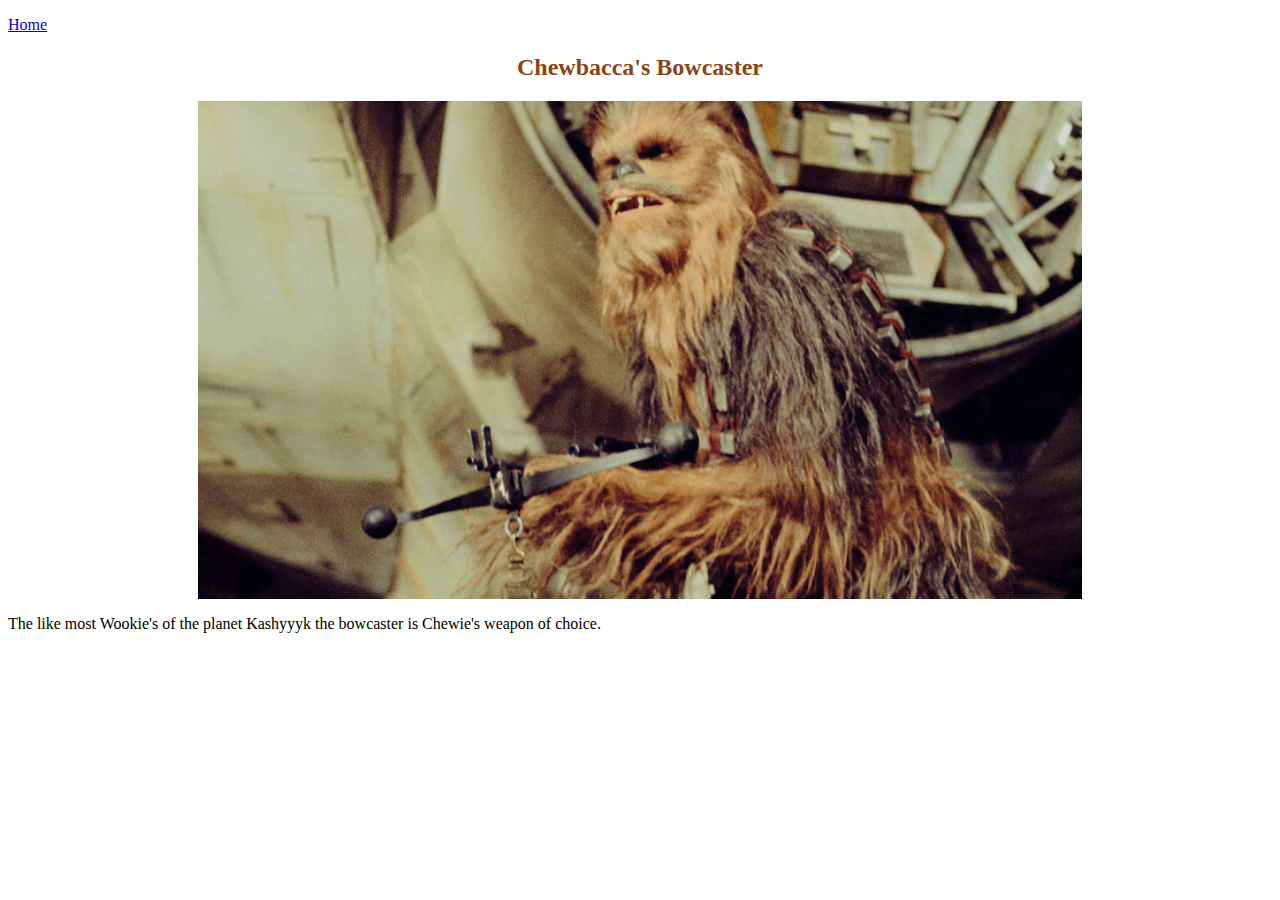
==== bowcaster.html @ 27cd97a1 "partway" ====
<!DOCTYPE html>
<html>
    <head>
        <title>
            The Bowcaster
        </title>
        <link rel="stylesheet" type="text/css" href="mystyle.css">
    </head>
    <body>
        <p><a href="index.html">Home</a></p>
        <h2 id="title">Chewbacca's Bowcaster</h2>
        <img src="bowcaster.jpeg" class="center"/>
        <p>
            The like most Wookie's of the planet Kashyyyk the bowcaster is Chewie's weapon of choice.
        </p>
    </body>
</html>
---- mystyle.css ----
body {
    background-color:white;
}
#title{
    color:SaddleBrown;
    text-align:center;
}
.center {
    display:block;
    margin-left:auto;
    margin-right:auto;
    width:70%;
}
.center-text{
    text-align:center;
}
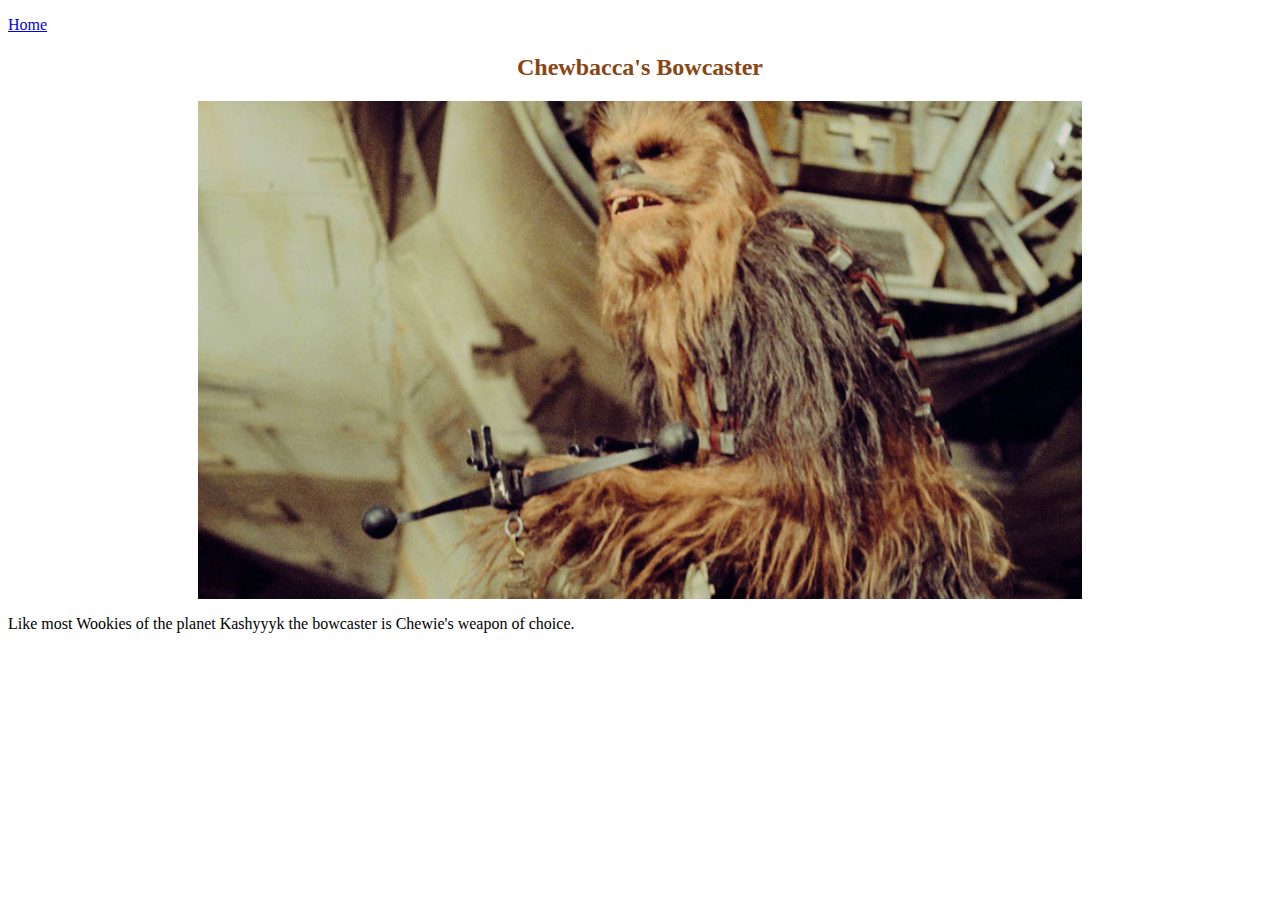
==== commit 5ec75a02: "tabs test" ====
--- a/bowcaster.html
+++ b/bowcaster.html
@@ -11,7 +11,7 @@
         <h2 id="title">Chewbacca's Bowcaster</h2>
         <img src="bowcaster.jpeg" class="center"/>
         <p>
-            The like most Wookie's of the planet Kashyyyk the bowcaster is Chewie's weapon of choice.
+            Like most Wookies of the planet Kashyyyk the bowcaster is Chewie's weapon of choice.
         </p>
     </body>
 </html>--- a/mystyle.css
+++ b/mystyle.css
@@ -1,16 +1,22 @@
 body {
-    background-color:white;
-}
-#title{
-    color:SaddleBrown;
-    text-align:center;
-}
+  background-color: white; }
+
+#title {
+  color: SaddleBrown;
+  text-align: center; }
+
 .center {
-    display:block;
-    margin-left:auto;
-    margin-right:auto;
-    width:70%;
-}
-.center-text{
-    text-align:center;
-}+  display: block;
+  margin-left: auto;
+  margin-right: auto; }
+  @media (min-width: 500px) {
+    .center {
+      width: 70%; } }
+  @media (max-width: 499px) {
+    .center {
+      width: 25%; } }
+
+.center-text {
+  text-align: center; }
+
+/*# sourceMappingURL=mystyle.css.map */
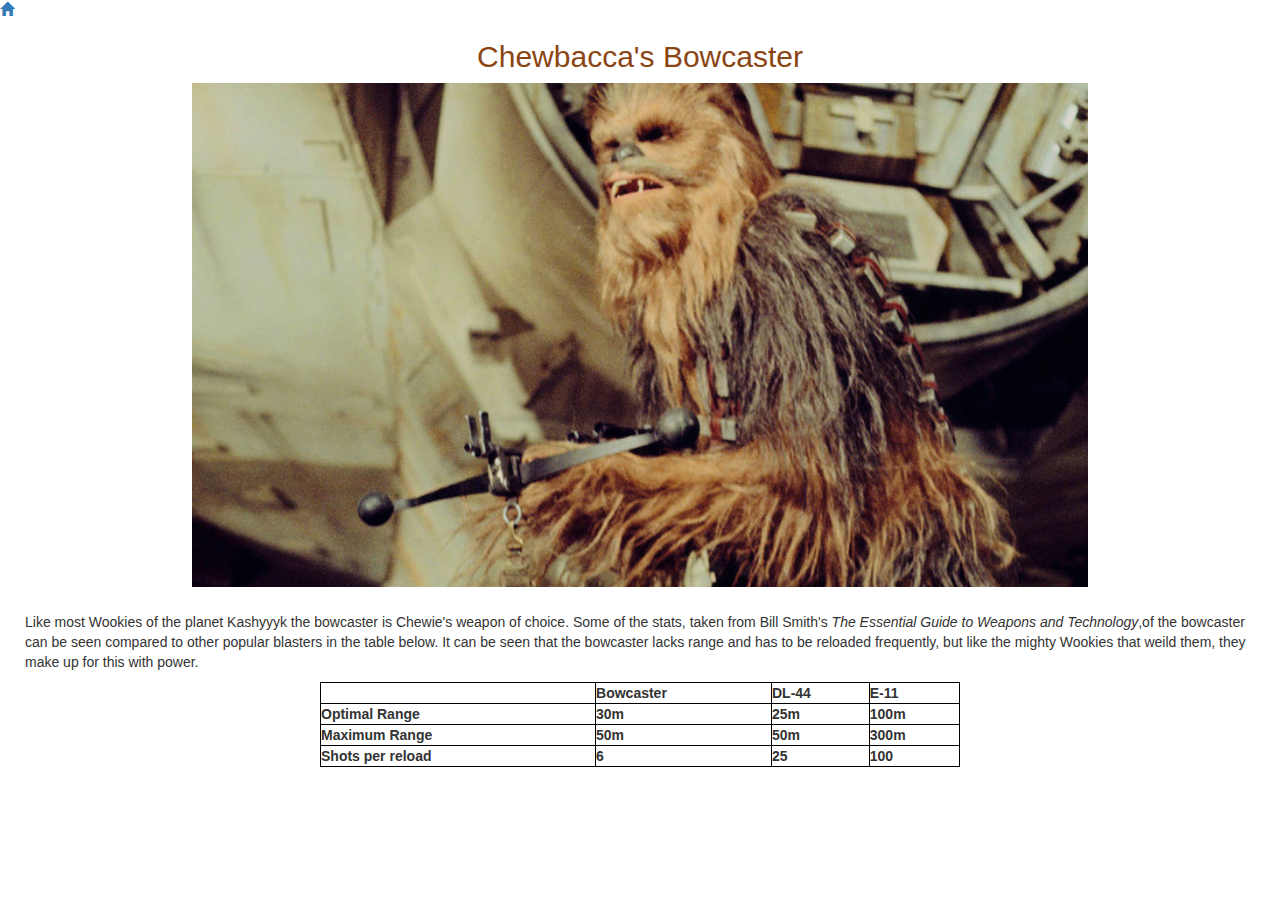
==== commit 76d433fb: "almost final" ====
--- a/bowcaster.html
+++ b/bowcaster.html
@@ -5,13 +5,44 @@
             The Bowcaster
         </title>
         <link rel="stylesheet" type="text/css" href="mystyle.css">
+        <link rel="stylesheet" href="https://maxcdn.bootstrapcdn.com/bootstrap/3.3.7/css/bootstrap.min.css" integrity="sha384-BVYiiSIFeK1dGmJRAkycuHAHRg32OmUcww7on3RYdg4Va+PmSTsz/K68vbdEjh4u" crossorigin="anonymous">
     </head>
     <body>
-        <p><a href="index.html">Home</a></p>
+        <p><a href="index.html" role="button"><span class="glyphicon glyphicon-home"></span></a></p>
         <h2 id="title">Chewbacca's Bowcaster</h2>
         <img src="bowcaster.jpeg" class="center"/>
-        <p>
-            Like most Wookies of the planet Kashyyyk the bowcaster is Chewie's weapon of choice.
+        <p class="text-style">
+            Like most Wookies of the planet Kashyyyk the bowcaster is Chewie's weapon of choice. Some of the stats, taken from Bill
+            Smith's <i>The Essential Guide to Weapons and Technology</i>,of the bowcaster
+            can be seen compared to other popular blasters in the table below. It can be seen that the bowcaster lacks
+            range and has to be reloaded frequently, but like the mighty Wookies that weild them, they make up for this
+            with power.
         </p>
+        <table>
+            <tr>
+                <th></th>
+                <th>Bowcaster</th>
+                <th>DL-44</th>
+                <th>E-11</th>
+            </tr>
+            <tr>
+                <th>Optimal Range</th>
+                <th>30m</th>
+                <th>25m</th>
+                <th>100m</th>
+            </tr>
+            <tr>
+                <th>Maximum Range</th>
+                <th>50m</th>
+                <th>50m</th>
+                <th>300m</th>
+            </tr>
+            <tr>
+                <th>Shots per reload</th>
+                <th>6</th>
+                <th>25</th>
+                <th>100</th>
+            </tr>
+        </table>
     </body>
 </html>--- a/mystyle.css
+++ b/mystyle.css
@@ -1,22 +1,40 @@
 body {
-  background-color: white; }
+  background-color: Moccasin; }
 
-#title {
+#title, #main-title {
   color: SaddleBrown;
   text-align: center; }
+
+#main-title {
+  text-transform: uppercase;
+  letter-spacing: 3px; }
 
 .center {
   display: block;
   margin-left: auto;
-  margin-right: auto; }
+  margin-right: auto;
+  padding-bottom: 25px; }
   @media (min-width: 500px) {
     .center {
       width: 70%; } }
   @media (max-width: 499px) {
     .center {
-      width: 25%; } }
+      width: 40%; } }
 
-.center-text {
-  text-align: center; }
+.text-style {
+  padding-left: 25px;
+  padding-right: 25px; }
+
+table {
+  border-collapse: collapse;
+  border: 1px solid black;
+  width: 50%;
+  margin-left: auto;
+  margin-right: auto;
+  padding-bottom: 25px; }
+
+th, td {
+  border: 1px solid black;
+  padding: 15px; }
 
 /*# sourceMappingURL=mystyle.css.map */
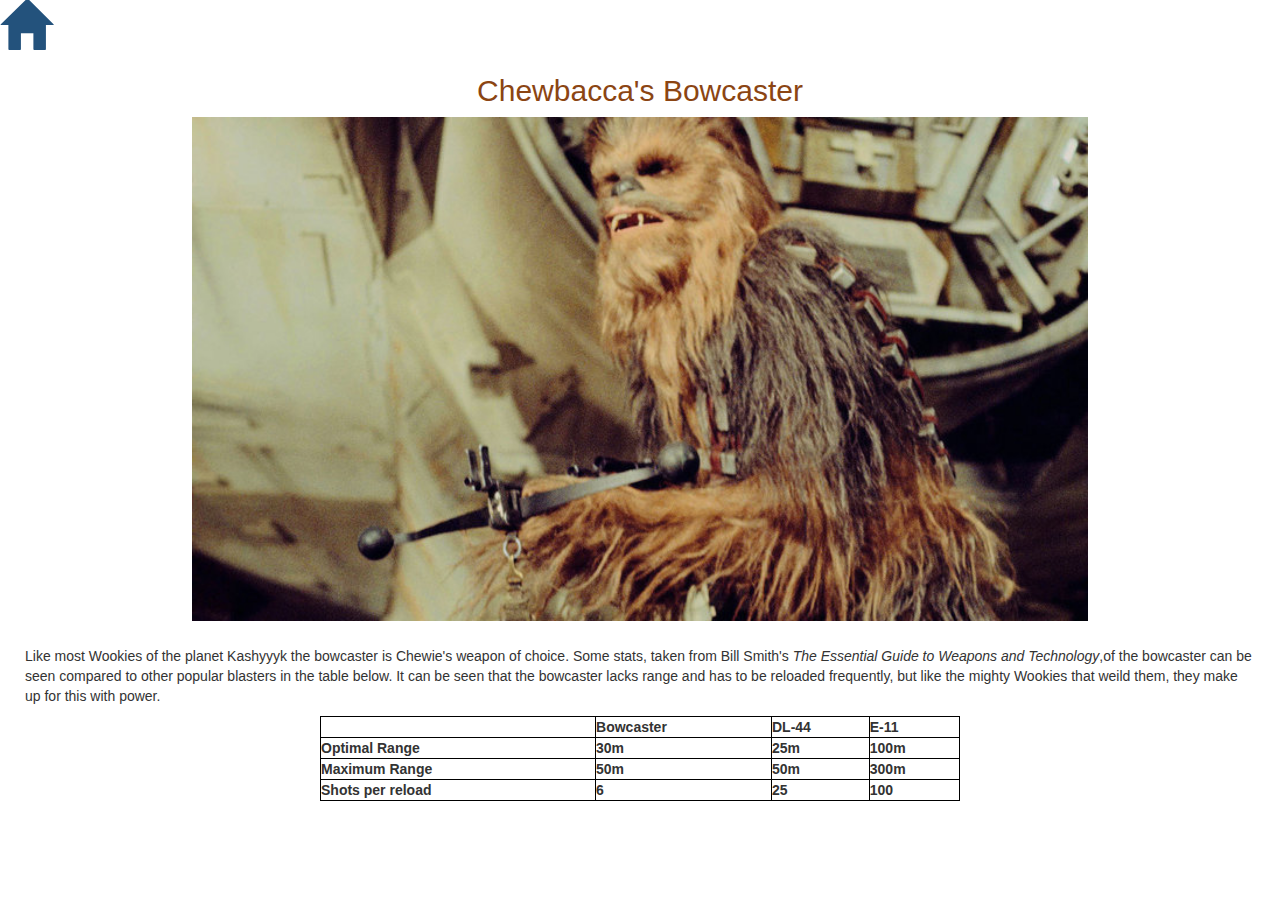
==== commit 20a6a197: "final" ====
--- a/bowcaster.html
+++ b/bowcaster.html
@@ -12,7 +12,7 @@
         <h2 id="title">Chewbacca's Bowcaster</h2>
         <img src="bowcaster.jpeg" class="center"/>
         <p class="text-style">
-            Like most Wookies of the planet Kashyyyk the bowcaster is Chewie's weapon of choice. Some of the stats, taken from Bill
+            Like most Wookies of the planet Kashyyyk the bowcaster is Chewie's weapon of choice. Some stats, taken from Bill
             Smith's <i>The Essential Guide to Weapons and Technology</i>,of the bowcaster
             can be seen compared to other popular blasters in the table below. It can be seen that the bowcaster lacks
             range and has to be reloaded frequently, but like the mighty Wookies that weild them, they make up for this
--- a/mystyle.css
+++ b/mystyle.css
@@ -1,3 +1,6 @@
+.glyphicon {
+  font-size: 50px; }
+
 body {
   background-color: Moccasin; }
 
